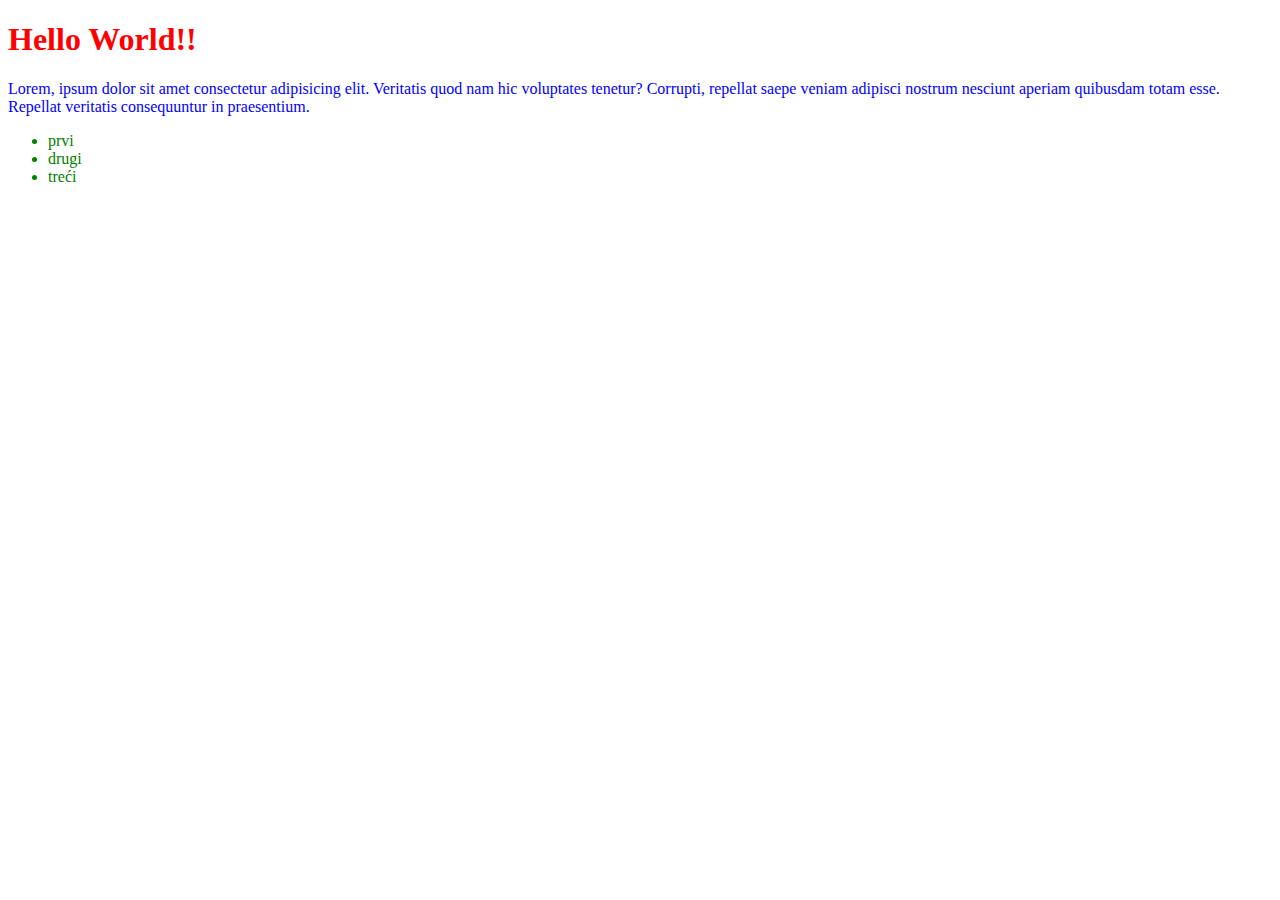
==== index.html @ c6cf66db "dodavanje nove stranice" ====
<!DOCTYPE html>
<html lang="en">
<head>
    <meta charset="UTF-8">
    <meta name="viewport" content="width=device-width, initial-scale=1.0">
    <title>Document</title>
    <style>
        h1 {
            color: red;
            font-size: 32px;
        }
        p {
            color: blue;
            font-size: 16px;
        }
        ul {
            color: green;
        }
    </style>
</head>
<body>
    <h1>Hello World!!</h1>
    <p> Lorem, ipsum dolor sit amet consectetur adipisicing elit. Veritatis quod nam hic voluptates tenetur? Corrupti, repellat saepe veniam adipisci nostrum nesciunt aperiam quibusdam totam esse. 
        Repellat veritatis consequuntur in praesentium.</p>
        <ul>
            <li>prvi</li>
            <li>drugi</li>
            <li>treći</li>
        </ul>
    
</body>
</html>
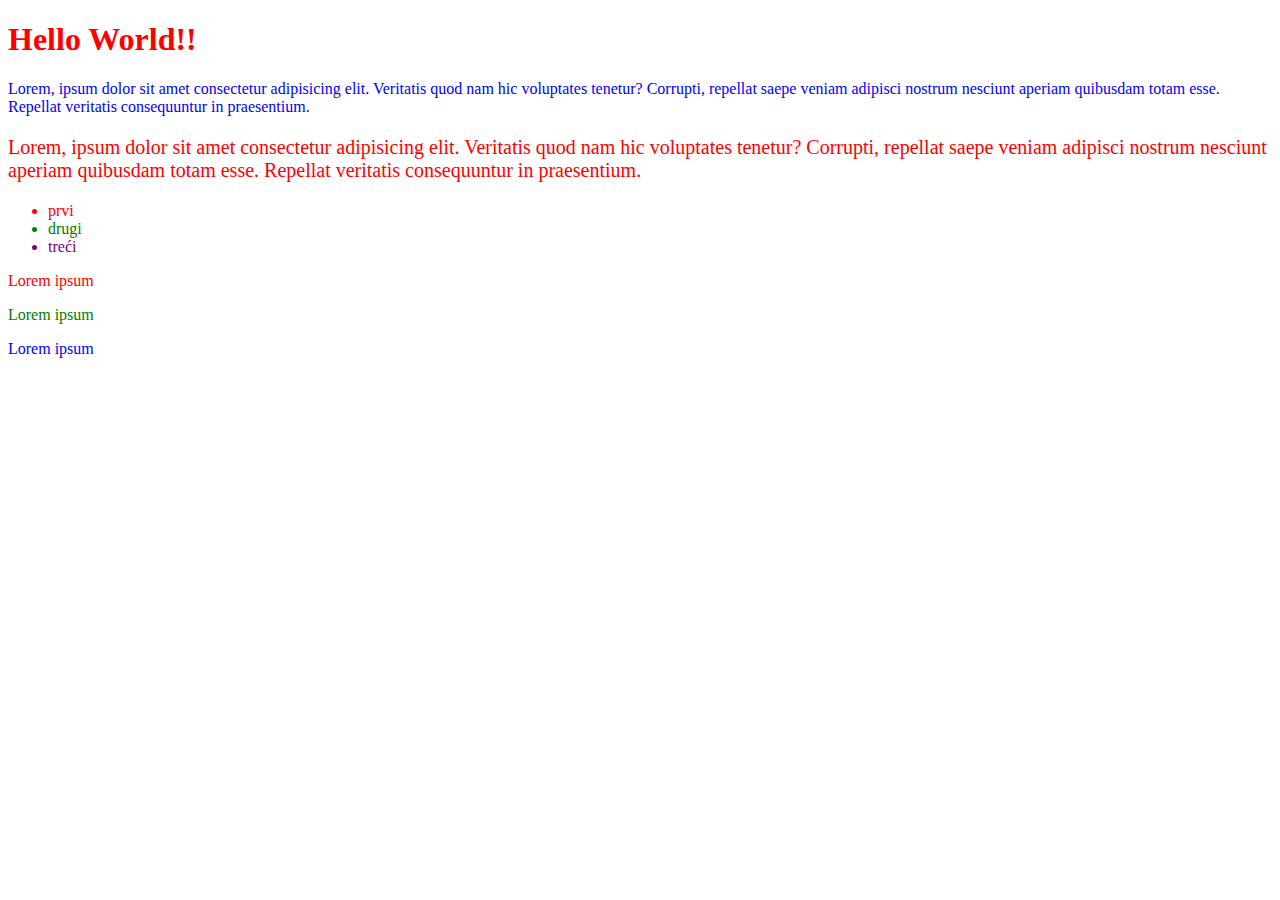
==== commit af04e41e: "dodavanje stila" ====
--- a/index.html
+++ b/index.html
@@ -3,30 +3,25 @@
 <head>
     <meta charset="UTF-8">
     <meta name="viewport" content="width=device-width, initial-scale=1.0">
-    <title>Document</title>
-    <style>
-        h1 {
-            color: red;
-            font-size: 32px;
-        }
-        p {
-            color: blue;
-            font-size: 16px;
-        }
-        ul {
-            color: green;
-        }
-    </style>
+    <title>CSS prvi primjer</title>
+    <link rel="stylesheet" href="./style.css" />
+  
 </head>
 <body>
     <h1>Hello World!!</h1>
     <p> Lorem, ipsum dolor sit amet consectetur adipisicing elit. Veritatis quod nam hic voluptates tenetur? Corrupti, repellat saepe veniam adipisci nostrum nesciunt aperiam quibusdam totam esse. 
         Repellat veritatis consequuntur in praesentium.</p>
+        <p style="color: red; font-size: 20px;"> Lorem, ipsum dolor sit amet consectetur adipisicing elit. Veritatis quod nam hic voluptates tenetur? Corrupti, repellat saepe veniam adipisci nostrum nesciunt aperiam quibusdam totam esse. 
+            Repellat veritatis consequuntur in praesentium.</p>
         <ul>
-            <li>prvi</li>
-            <li>drugi</li>
-            <li>treći</li>
+            <li class="li1">prvi</li>
+            <li class="li2">drugi</li>
+            <li calas="li3">treći</li>
         </ul>
+        <p id="odlomak1">Lorem ipsum</p>
+        <p id="odlomak2">Lorem ipsum</p>
+        <p id="odlomak3">Lorem ipsum</p>
+
     
 </body>
 </html>--- a/style.css
+++ b/style.css
@@ -0,0 +1,23 @@
+h1 {
+    color: red;
+    font-size: 32px;
+}
+p {
+    color: blue;
+    font-size: 16px;
+}
+ul {
+    color: purple;
+}
+.li1 {color:red}
+.li2 {color: green}
+.li3 { color: blue;}
+#odlomak1 {
+    color: red;
+}
+#odlomak2 {
+    color: green;
+}
+#odlomak3 {
+    color: blue
+}